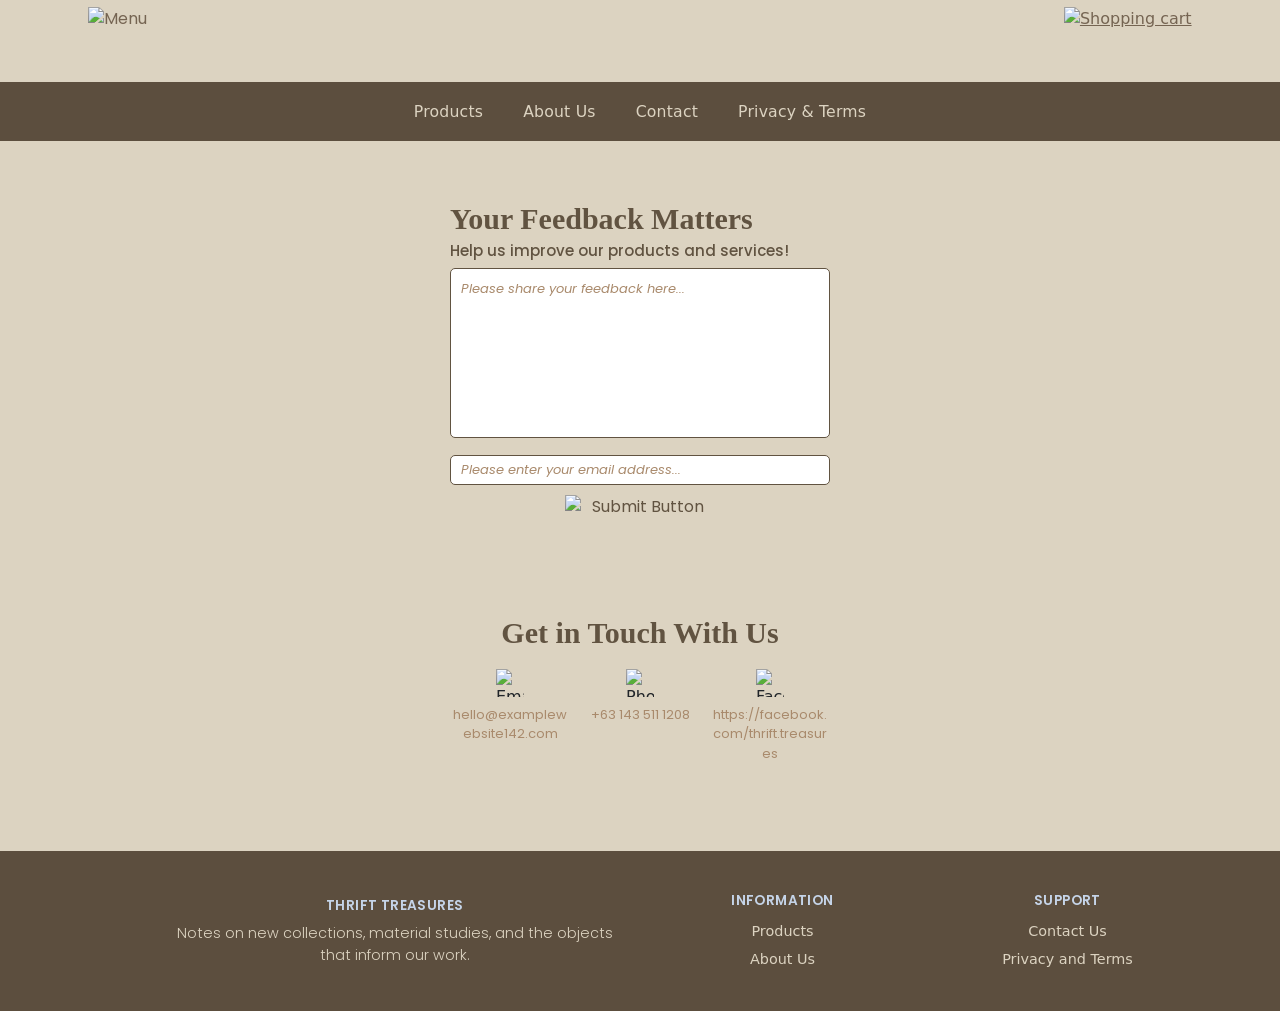
==== contact.html @ e12d72d2 "Update contact.html" ====
<!doctype html>
<html lang="en">
<head>
    <meta charset="utf-8">
    <meta name="viewport" content="width=device-width, initial-scale=1">
    <title>Contact Us | Thrift Treasures</title>

    <link href="https://cdn.jsdelivr.net/npm/bootstrap@5.3.3/dist/css/bootstrap.min.css" rel="stylesheet">
    <link href="https://fonts.googleapis.com/css2?family=Poppins:wght@300;400;500;600;700&display=swap" rel="stylesheet">
    <link rel="stylesheet" href="css/contact_stylesheet.css">
    <script src="contact_javascript.js" defer></script>
</head>

<body>
    <header>
        <div class="top-brand-bar">
            <div class="container d-flex justify-content-between align-items-center">
                <button class="header-icon-btn" type="button"
                    data-bs-toggle="collapse"
                    data-bs-target="#mainNav"
                    aria-controls="mainNav"
                    aria-expanded="true"
                    aria-label="Toggle navigation menu">
                    <img src="images/menu-icon.png" alt="Menu" class="cart-icon-img">
                </button>

                <a href="index.html" class="brand-lockup">
                    <img src="images/logo.png" alt="Thrift Treasures" class="brand-hanger-img">
                </a>

                <a href="products.html" class="header-icon-btn" aria-label="View products">
                    <img src="images/cart-icon.png" alt="Shopping cart" class="cart-icon-img">
                </a>
            </div>
        </div>

        <nav class="navbar navbar-expand-md main-navbar" aria-label="Primary Navigation">
            <div class="container justify-content-center">
                <div class="collapse navbar-collapse justify-content-center show" id="mainNav">
                    <ul class="navbar-nav gap-md-4 text-center">
                        <li class="nav-item"><a class="nav-link" href="products.html">Products</a></li>
                        <li class="nav-item"><a class="nav-link" href="index.html#about">About Us</a></li>
                        <li class="nav-item"><a class="nav-link" href="contact.html">Contact</a></li>
                        <li class="nav-item"><a class="nav-link" href="privacy.html">Privacy &amp; Terms</a></li>
                    </ul>
                </div>
            </div>
        </nav>
    </header>

    <main>
        <div class="Feedback-container">
            <h1>Your Feedback Matters</h1>
            <h2>Help us improve our products and services!</h2>
        </div>

        <form id="feedbackForm">
            <div class="form-group">
                <textarea
                    id="feedback"
                    name="feedback"
                    placeholder="Please share your feedback here..."
                    class="Feedback-input"
                    aria-label="Your feedback"
                    required></textarea>
            </div>

            <div class="form-group">
                <input
                    type="email"
                    id="email"
                    name="Email"
                    placeholder="Please enter your email address..."
                    class="Feedback-input"
                    aria-label="Your email address"
                    required>
            </div>

            <button type="submit" class="submit-button">
                <img src="images/button_submit.png" alt="Submit Button">
            </button>
        </form>

        <div class="contact-container">
            <h1>Get in Touch With Us</h1>
        </div>

        <div class="contact-information">
            <div class="contact-item">
                <img src="images/icon_email.png" alt="Email Address">
                <p>hello@examplewebsite142.com</p>
            </div>

            <div class="contact-item">
                <img src="images/icon_phone.png" alt="Phone Number">
                <p>+63 143 511 1208</p>
            </div>

            <div class="contact-item">
                <img src="images/icon_facebook.png" alt="Facebook">
                <p>https://facebook.com/thrift.treasures</p>
            </div>
        </div>
    </main>

    <footer class="site-footer">
        <div class="container">
            <div class="row g-4 justify-content-between align-items-center">
                <div class="col-12 col-md-6 d-flex align-items-center gap-3">
                    <img src="images/logo-footer.png" alt="Thrift Treasures footer logo" class="footer-logo-img">

                    <div>
                        <p class="footer-heading">THRIFT TREASURES</p>
                        <p class="footer-text mb-0">
                            Notes on new collections, material studies,
                            and the objects that inform our work.
                        </p>
                    </div>
                </div>

                <div class="col-6 col-md-3">
                    <p class="footer-heading">INFORMATION</p>
                    <ul class="list-unstyled mb-0">
                        <li class="mb-1"><a href="products.html">Products</a></li>
                        <li><a href="index.html#about">About Us</a></li>
                    </ul>
                </div>

                <div class="col-6 col-md-3">
                    <p class="footer-heading">SUPPORT</p>
                    <ul class="list-unstyled mb-0">
                        <li class="mb-1"><a href="contact.html">Contact Us</a></li>
                        <li><a href="privacy.html">Privacy and Terms</a></li>
                    </ul>
                </div>
            </div>
        </div>
    </footer>

    <script src="https://cdn.jsdelivr.net/npm/bootstrap@5.3.3/dist/js/bootstrap.bundle.min.js"></script>
</body>
</html>
---- css/contact_stylesheet.css ----
:root {
    --background: #DCD3C1;
    --heading: #615341;
    --text: #A98A6C;
    --input-background: #FFFFFF;

    --nav-brown: #5C4E3E;
    --icon-brown: #756452;
    --btn-hover: #463B2E;
    --pastel-blue: #C5D4E8;

    --heading-font: 'The Seasons', serif;
    --body-font: 'Poppins', sans-serif;
}

body {
    background-color: var(--background);
    margin: 0;
    text-align: center;
}

h1 {
    font-family: var(--heading-font);
    font-weight: bold;
    color: var(--heading);
}

h2,
p,
input,
textarea,
button {
    font-family: var(--body-font);
    color: var(--heading);
}

.top-brand-bar {
    background-color: var(--background);
    height: 82px;
    display: flex;
    align-items: center;
    overflow: hidden;
}

.header-icon-btn {
    color: var(--icon-brown);
    background: transparent;
    border: none;
    padding: 0.4rem;
    display: inline-flex;
    align-items: center;
    justify-content: center;
}

.header-icon-btn:hover,
.header-icon-btn:focus {
    color: var(--btn-hover);
    outline: 2px solid var(--heading);
    border-radius: 6px;
}

.brand-lockup {
    display: inline-flex;
    align-items: center;
    text-decoration: none;
}

.brand-hanger-img {
    height: 155px;
    width: auto;
    display: block;
}

.cart-icon-img {
    height: 68px;
    width: auto;
    display: block;
}

.main-navbar {
    background-color: var(--nav-brown);
    padding: 0.35rem 0;
}

.main-navbar .nav-link {
    color: var(--background) !important;
    font-weight: 400;
    font-size: 0.98rem;
    padding: 0.65rem 1.35rem;
    letter-spacing: 0.2px;
}

.main-navbar .nav-link:hover,
.main-navbar .nav-link:focus {
    color: #FFFFFF !important;
    text-decoration: underline;
    outline: 2px solid var(--background);
}
.main-navbar .navbar-nav {
    display: flex;
    flex-direction: row;
    justify-content: center;
    align-items: center;
    width: 100%;
}

.main-navbar .nav-link {
    padding: 12px 25px;
}

.Feedback-container {
    max-width: 380px;
    margin: 60px auto 0;
    text-align: left;
}

.Feedback-container h1 {
    font-size: 30px;
    margin-bottom: 0;
}

.Feedback-container h2 {
    font-size: 15px;
    margin-top: 5px;
    margin-bottom: 8px;
}

form {
    max-width: 380px;
    margin: 0 auto;
    text-align: center;
}

.form-group {
    margin-bottom: 10px;
}

.Feedback-input {
    width: 100%;
    box-sizing: border-box;
    background-color: var(--input-background);
    border: 1px solid var(--heading);
    border-radius: 5px;
    padding: 10px;
    font-style: normal;
    font-size: 13px;
}

.Feedback-input::placeholder {
    font-style: italic;
    color: var(--text);
}

textarea.Feedback-input {
    height: 170px;
    resize: none;
}

input.Feedback-input {
    height: 30px;
}

.submit-button {
    background: none;
    border: none;
    padding: 0;
    cursor: pointer;
}

.submit-button img {
    width: 150px;
    height: 150px;
    display: block;
}

.contact-container {
    margin-top: -30px;
    text-align: center;
}

.contact-container h1 {
    font-size: 30px;
    font-weight: bold;
    margin-bottom: 18px;
}

.contact-information {
    display: flex;
    justify-content: center;
    align-items: flex-start;
    max-width: 390px;
    width: 100%;
    margin: 0 auto;
    text-align: center;
}

.contact-item {
    flex: 1;
    display: flex;
    flex-direction: column;
    align-items: center;
    padding: 0 5px;
}

.contact-item img {
    display: block;
    width: 28px;
    height: 28px;
    object-fit: contain;
    margin: 0 auto;
}

.contact-item p {
    font-size: 13px;
    color: var(--text);
    margin-top: 8px;
    overflow-wrap: anywhere;
    text-align: center;
}

.site-footer {
    background-color: var(--nav-brown);
    color: var(--background);
    margin-top: 4.5rem;
    padding: 2.5rem 0;
    overflow: hidden;
}

.footer-logo-img {
    height: 310px;
    width: auto;
    margin: -115px -55px -115px -65px;
}

.footer-heading {
    color: var(--pastel-blue);
    font-weight: 600;
    font-size: 0.85rem;
    letter-spacing: 0.4px;
    margin-bottom: 0.45rem;
}

.footer-text,
.site-footer a {
    color: var(--background);
    font-weight: 300;
    font-size: 0.9rem;
    text-decoration: none;
}

.site-footer a:hover,
.site-footer a:focus {
    color: #FFFFFF;
    text-decoration: underline;
}

input:focus,
textarea:focus,
button:focus-visible,
a:focus-visible {
    outline: 2px solid var(--heading);
    outline-offset: 2px;
}
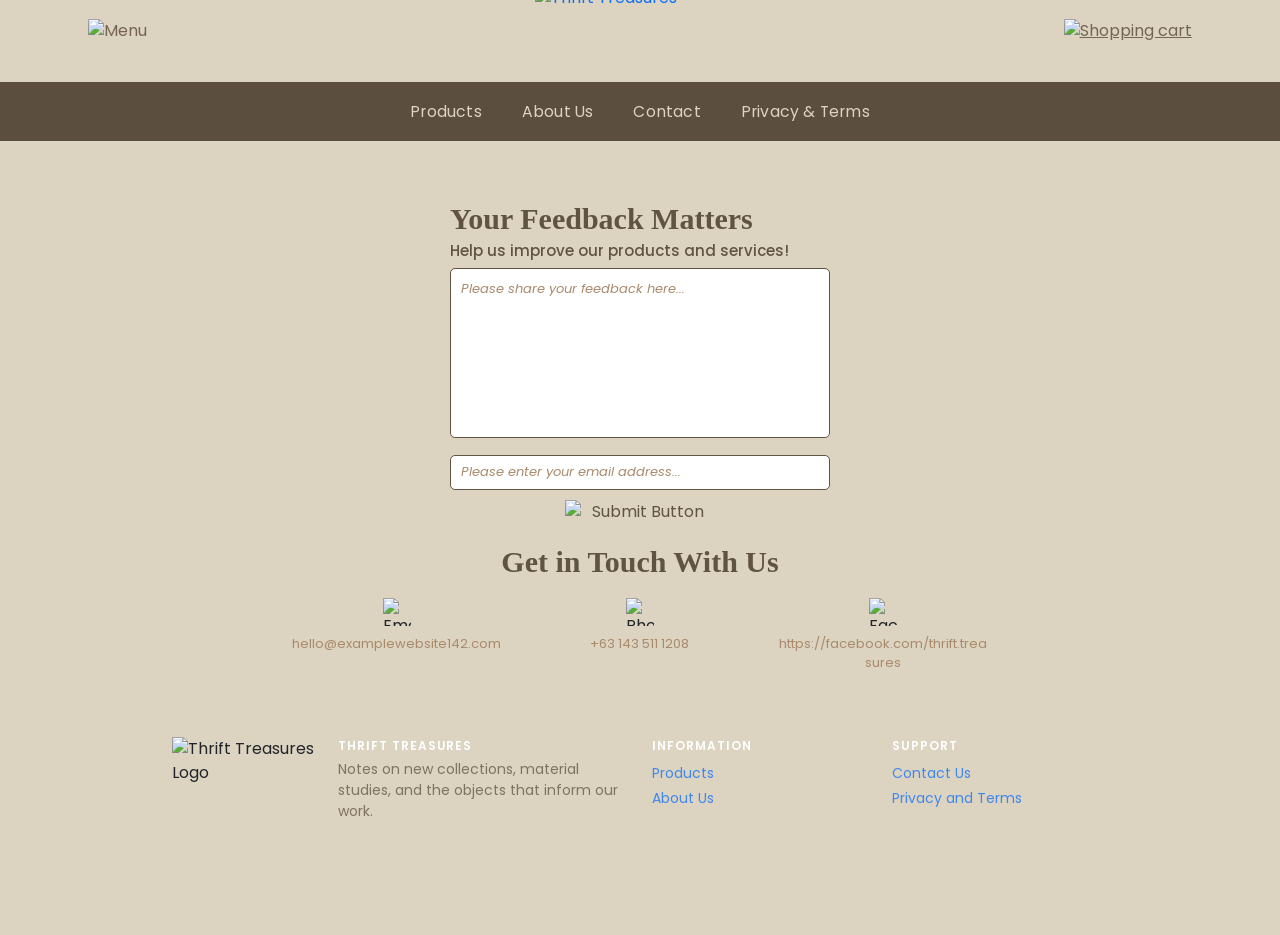
==== commit 9ce06ad2: "Update contact.html" ====
--- a/contact.html
+++ b/contact.html
@@ -7,7 +7,7 @@
     <title>Contact Us | Thrift Treasures</title>
 
     <link href="https://cdn.jsdelivr.net/npm/bootstrap@5.3.3/dist/css/bootstrap.min.css" rel="stylesheet">
-    <link href="https://fonts.googleapis.com/css2?family=Poppins:wght@300;400;500;600;700&display=swap" rel="stylesheet">
+    <link href="https://fonts.googleapis.com/css2?family=Cormorant+Garamond:wght@400;600;700&family=Poppins:wght@300;400;500;600;700&display=swap" rel="stylesheet">
     <link rel="stylesheet" href="css/contact_stylesheet.css">
     <script src="contact_javascript.js" defer></script>
 </head>
@@ -16,12 +16,7 @@
     <header>
         <div class="top-brand-bar">
             <div class="container d-flex justify-content-between align-items-center">
-                <button class="header-icon-btn" type="button"
-                    data-bs-toggle="collapse"
-                    data-bs-target="#mainNav"
-                    aria-controls="mainNav"
-                    aria-expanded="true"
-                    aria-label="Toggle navigation menu">
+                <button class="header-icon-btn" type="button" data-bs-toggle="collapse" data-bs-target="#mainNav" aria-controls="mainNav" aria-expanded="true" aria-label="Toggle navigation menu">
                     <img src="images/menu-icon.png" alt="Menu" class="cart-icon-img">
                 </button>
 
@@ -57,24 +52,11 @@
 
         <form id="feedbackForm">
             <div class="form-group">
-                <textarea
-                    id="feedback"
-                    name="feedback"
-                    placeholder="Please share your feedback here..."
-                    class="Feedback-input"
-                    aria-label="Your feedback"
-                    required></textarea>
+                <textarea id="feedback" name="feedback" placeholder="Please share your feedback here..." class="Feedback-input" aria-label="Your feedback" required></textarea>
             </div>
 
             <div class="form-group">
-                <input
-                    type="email"
-                    id="email"
-                    name="Email"
-                    placeholder="Please enter your email address..."
-                    class="Feedback-input"
-                    aria-label="Your email address"
-                    required>
+                <input type="email" id="email" name="Email" placeholder="Please enter your email address..." class="Feedback-input" aria-label="Your email address" required>
             </div>
 
             <button type="submit" class="submit-button">
@@ -104,34 +86,47 @@
         </div>
     </main>
 
-    <footer class="site-footer">
-        <div class="container">
-            <div class="row g-4 justify-content-between align-items-center">
-                <div class="col-12 col-md-6 d-flex align-items-center gap-3">
-                    <img src="images/logo-footer.png" alt="Thrift Treasures footer logo" class="footer-logo-img">
+    <footer class="bg-darkbrown text-lightbrown py-5" id="footer">
+        <div class="container" style="max-width: 960px">
+            <div class="row g-4">
+                <div class="col-12 col-md-6 d-flex gap-3 align-items-start">
+                    <img src="images/logo-footer.png" alt="Thrift Treasures Logo" class="flex-shrink-0" style="width: 150px; height: 150px">
 
-                    <div>
-                        <p class="footer-heading">THRIFT TREASURES</p>
-                        <p class="footer-text mb-0">
-                            Notes on new collections, material studies,
-                            and the objects that inform our work.
+                    <div style="max-width: 300px">
+                        <p class="text-uppercase fw-semibold small mb-1 text-white" style="letter-spacing: 0.08em; font-size: 0.75rem">
+                            Thrift Treasures
+                        </p>
+                        <p class="small mb-0 opacity-75">
+                            Notes on new collections, material studies, and the objects that inform our work.
                         </p>
                     </div>
                 </div>
 
                 <div class="col-6 col-md-3">
-                    <p class="footer-heading">INFORMATION</p>
-                    <ul class="list-unstyled mb-0">
-                        <li class="mb-1"><a href="products.html">Products</a></li>
-                        <li><a href="index.html#about">About Us</a></li>
+                    <p class="text-uppercase fw-semibold small mb-2 text-white" style="letter-spacing: 0.08em; font-size: 0.75rem">
+                        Information
+                    </p>
+                    <ul class="list-unstyled small mb-0">
+                        <li class="mb-1">
+                            <a href="products.html" class="text-decoration-none text-lightbrown opacity-75">Products</a>
+                        </li>
+                        <li>
+                            <a href="index.html#about" class="text-decoration-none text-lightbrown opacity-75">About Us</a>
+                        </li>
                     </ul>
                 </div>
 
                 <div class="col-6 col-md-3">
-                    <p class="footer-heading">SUPPORT</p>
-                    <ul class="list-unstyled mb-0">
-                        <li class="mb-1"><a href="contact.html">Contact Us</a></li>
-                        <li><a href="privacy.html">Privacy and Terms</a></li>
+                    <p class="text-uppercase fw-semibold small mb-2 text-white" style="letter-spacing: 0.08em; font-size: 0.75rem">
+                        Support
+                    </p>
+                    <ul class="list-unstyled small mb-0">
+                        <li class="mb-1">
+                            <a href="contact.html" class="text-decoration-none text-lightbrown opacity-75">Contact Us</a>
+                        </li>
+                        <li>
+                            <a href="privacy.html" class="text-decoration-none text-lightbrown opacity-75">Privacy and Terms</a>
+                        </li>
                     </ul>
                 </div>
             </div>
--- a/css/contact_stylesheet.css
+++ b/css/contact_stylesheet.css
@@ -1,3 +1,4 @@
+
 :root {
     --background: #DCD3C1;
     --heading: #615341;
@@ -16,7 +17,7 @@
 body {
     background-color: var(--background);
     margin: 0;
-    text-align: center;
+    font-family: var(--body-font);
 }
 
 h1 {
@@ -66,13 +67,13 @@
 }
 
 .brand-hanger-img {
-    height: 155px;
+    height: 110px;
     width: auto;
     display: block;
 }
 
 .cart-icon-img {
-    height: 68px;
+    height: 45px;
     width: auto;
     display: block;
 }
@@ -96,6 +97,7 @@
     text-decoration: underline;
     outline: 2px solid var(--background);
 }
+
 .main-navbar .navbar-nav {
     display: flex;
     flex-direction: row;
@@ -157,7 +159,7 @@
 }
 
 input.Feedback-input {
-    height: 30px;
+    height: 35px;
 }
 
 .submit-button {
@@ -169,12 +171,12 @@
 
 .submit-button img {
     width: 150px;
-    height: 150px;
+    height: auto;
     display: block;
 }
 
 .contact-container {
-    margin-top: -30px;
+    margin-top: 20px;
     text-align: center;
 }
 
@@ -188,14 +190,17 @@
     display: flex;
     justify-content: center;
     align-items: flex-start;
-    max-width: 390px;
+    max-width: 750px;
     width: 100%;
     margin: 0 auto;
+    padding: 0 20px;
+    gap: 20px;
     text-align: center;
 }
 
 .contact-item {
     flex: 1;
+    min-width: 0;
     display: flex;
     flex-direction: column;
     align-items: center;
@@ -222,14 +227,16 @@
     background-color: var(--nav-brown);
     color: var(--background);
     margin-top: 4.5rem;
-    padding: 2.5rem 0;
+    padding: 3rem 0;
     overflow: hidden;
+    text-align: left;
 }
 
 .footer-logo-img {
-    height: 310px;
-    width: auto;
-    margin: -115px -55px -115px -65px;
+    width: 100px;
+    height: auto;
+    margin: 0;
+    flex-shrink: 0;
 }
 
 .footer-heading {
@@ -254,6 +261,19 @@
     text-decoration: underline;
 }
 
+.site-footer .row {
+    align-items: center;
+}
+
+.site-footer .col-md-6,
+.site-footer .col-md-3 {
+    text-align: left;
+}
+
+.site-footer .footer-text {
+    line-height: 1.6;
+}
+
 input:focus,
 textarea:focus,
 button:focus-visible,
@@ -261,3 +281,33 @@
     outline: 2px solid var(--heading);
     outline-offset: 2px;
 }
+
+@media (max-width: 767px) {
+    .main-navbar .navbar-nav {
+        flex-direction: column;
+    }
+
+    .Feedback-container,
+    form {
+        width: 90%;
+        max-width: 380px;
+    }
+
+    .contact-information {
+        flex-direction: column;
+        align-items: center;
+        gap: 15px;
+    }
+
+    .contact-item {
+        width: 100%;
+    }
+
+    .site-footer {
+        padding: 2.5rem 0;
+    }
+
+    .footer-logo-img {
+        width: 80px;
+    }
+}
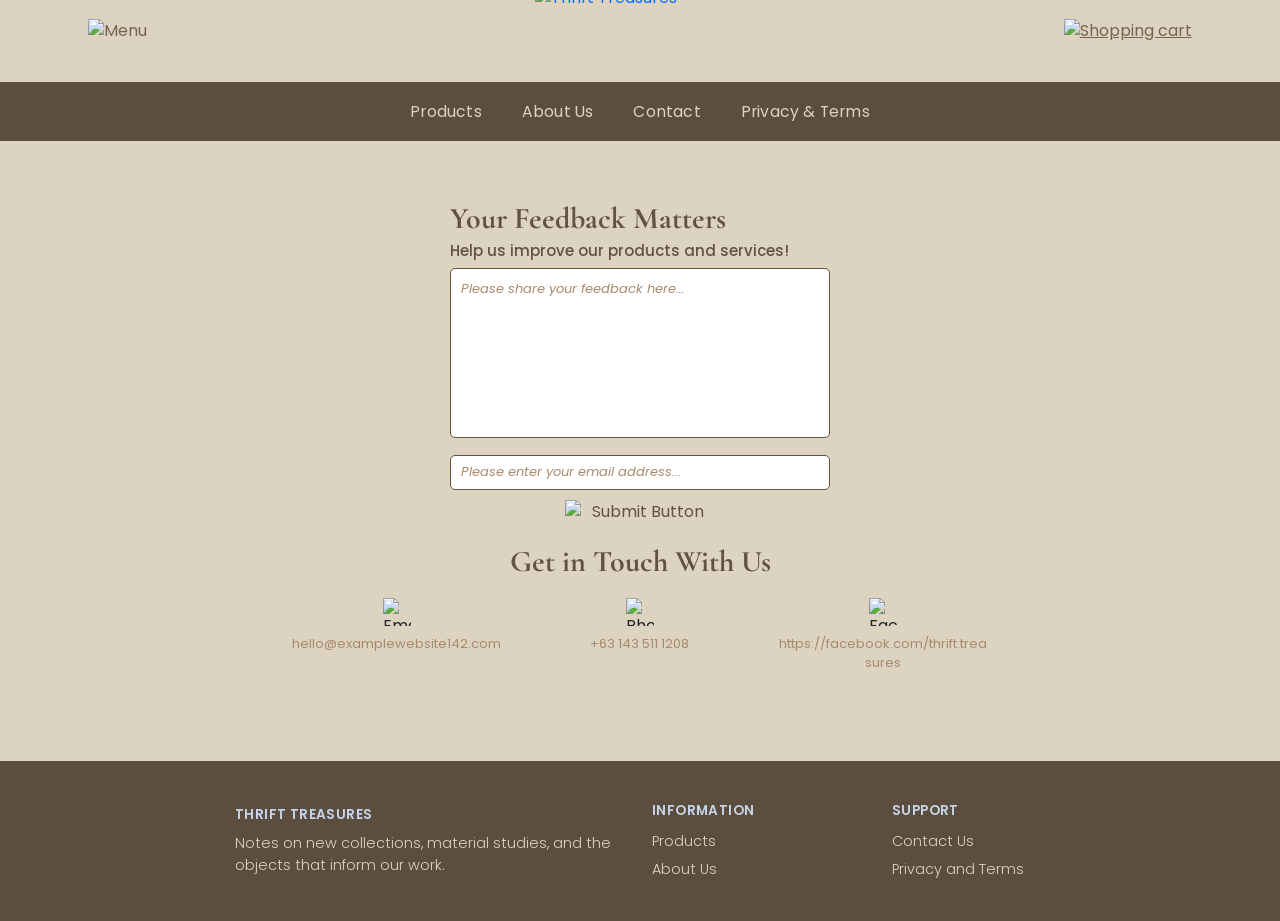
==== commit 40239a44: "Refactor contact.html structure and content" ====
--- a/contact.html
+++ b/contact.html
@@ -86,49 +86,33 @@
         </div>
     </main>
 
-    <footer class="bg-darkbrown text-lightbrown py-5" id="footer">
-        <div class="container" style="max-width: 960px">
-            <div class="row g-4">
-                <div class="col-12 col-md-6 d-flex gap-3 align-items-start">
-                    <img src="images/logo-footer.png" alt="Thrift Treasures Logo" class="flex-shrink-0" style="width: 150px; height: 150px">
+    <footer id="footer" class="site-footer">
+    <div class="container" style="max-width: 960px">
+        <div class="row g-4 align-items-center">
+            <div class="col-12 col-md-6 d-flex align-items-center">
+                    <img src="images/logo-footer.png" alt="Thrift Treasures Logo" class="footer-logo-img">
 
-                    <div style="max-width: 300px">
-                        <p class="text-uppercase fw-semibold small mb-1 text-white" style="letter-spacing: 0.08em; font-size: 0.75rem">
-                            Thrift Treasures
-                        </p>
-                        <p class="small mb-0 opacity-75">
-                            Notes on new collections, material studies, and the objects that inform our work.
-                        </p>
-                    </div>
+                    <div>
+    <p class="footer-heading text-uppercase">Thrift Treasures</p>
+    <p class="footer-text mb-0">Notes on new collections, material studies, and the objects that inform our work.</p>
+</div>
                 </div>
 
                 <div class="col-6 col-md-3">
-                    <p class="text-uppercase fw-semibold small mb-2 text-white" style="letter-spacing: 0.08em; font-size: 0.75rem">
-                        Information
-                    </p>
-                    <ul class="list-unstyled small mb-0">
-                        <li class="mb-1">
-                            <a href="products.html" class="text-decoration-none text-lightbrown opacity-75">Products</a>
-                        </li>
-                        <li>
-                            <a href="index.html#about" class="text-decoration-none text-lightbrown opacity-75">About Us</a>
-                        </li>
-                    </ul>
-                </div>
+    <p class="footer-heading text-uppercase">Information</p>
+    <ul class="list-unstyled mb-0">
+        <li class="mb-1"><a href="index.html#products">Products</a></li>
+        <li><a href="index.html#about">About Us</a></li>
+    </ul>
+</div>
 
                 <div class="col-6 col-md-3">
-                    <p class="text-uppercase fw-semibold small mb-2 text-white" style="letter-spacing: 0.08em; font-size: 0.75rem">
-                        Support
-                    </p>
-                    <ul class="list-unstyled small mb-0">
-                        <li class="mb-1">
-                            <a href="contact.html" class="text-decoration-none text-lightbrown opacity-75">Contact Us</a>
-                        </li>
-                        <li>
-                            <a href="privacy.html" class="text-decoration-none text-lightbrown opacity-75">Privacy and Terms</a>
-                        </li>
-                    </ul>
-                </div>
+    <p class="footer-heading text-uppercase">Support</p>
+    <ul class="list-unstyled mb-0">
+        <li class="mb-1"><a href="contact.html">Contact Us</a></li>
+        <li><a href="privacy.html">Privacy and Terms</a></li>
+    </ul>
+</div>
             </div>
         </div>
     </footer>
--- a/css/contact_stylesheet.css
+++ b/css/contact_stylesheet.css
@@ -10,7 +10,7 @@
     --btn-hover: #463B2E;
     --pastel-blue: #C5D4E8;
 
-    --heading-font: 'The Seasons', serif;
+    --heading-font: 'Cormorant Garamond', serif;
     --body-font: 'Poppins', sans-serif;
 }
 
@@ -87,7 +87,7 @@
     color: var(--background) !important;
     font-weight: 400;
     font-size: 0.98rem;
-    padding: 0.65rem 1.35rem;
+    padding: 12px 25px;
     letter-spacing: 0.2px;
 }
 
@@ -104,10 +104,6 @@
     justify-content: center;
     align-items: center;
     width: 100%;
-}
-
-.main-navbar .nav-link {
-    padding: 12px 25px;
 }
 
 .Feedback-container {
@@ -223,23 +219,32 @@
     text-align: center;
 }
 
-.site-footer {
+.bg-darkbrown {
+    background-color: #615341 !important;
+}
+
+.text-lightbrown {
+    color: #D9D0BA !important;
+}
+
+
+#footer.site-footer {
     background-color: var(--nav-brown);
     color: var(--background);
     margin-top: 4.5rem;
-    padding: 3rem 0;
+    padding: 2.5rem 0;
+    text-align: left;
     overflow: hidden;
-    text-align: left;
-}
-
-.footer-logo-img {
-    width: 100px;
-    height: auto;
-    margin: 0;
+}
+
+#footer .footer-logo-img {
+    height: 310px;
+    width: auto;
+    margin: -115px -55px -115px -65px;
     flex-shrink: 0;
 }
 
-.footer-heading {
+#footer .footer-heading {
     color: var(--pastel-blue);
     font-weight: 600;
     font-size: 0.85rem;
@@ -247,31 +252,22 @@
     margin-bottom: 0.45rem;
 }
 
-.footer-text,
-.site-footer a {
+#footer .footer-text,
+#footer a {
     color: var(--background);
     font-weight: 300;
     font-size: 0.9rem;
     text-decoration: none;
 }
 
-.site-footer a:hover,
-.site-footer a:focus {
+#footer a:hover,
+#footer a:focus {
     color: #FFFFFF;
     text-decoration: underline;
 }
 
-.site-footer .row {
-    align-items: center;
-}
-
-.site-footer .col-md-6,
-.site-footer .col-md-3 {
-    text-align: left;
-}
-
-.site-footer .footer-text {
-    line-height: 1.6;
+#footer .row {
+    align-items: center;
 }
 
 input:focus,
@@ -302,12 +298,5 @@
     .contact-item {
         width: 100%;
     }
-
-    .site-footer {
-        padding: 2.5rem 0;
-    }
-
-    .footer-logo-img {
-        width: 80px;
-    }
-}
+}
+
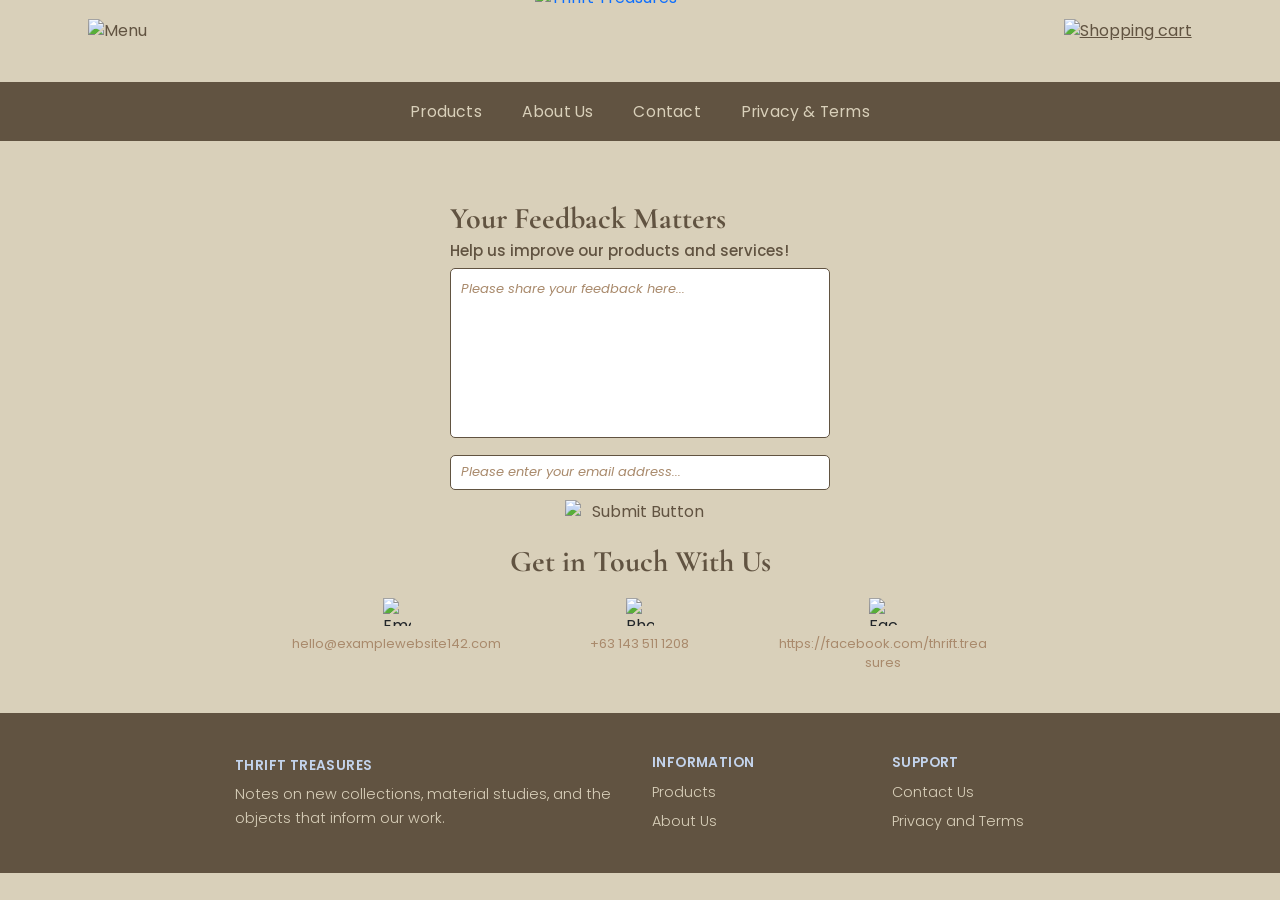
==== commit 886e4bc2: "Fix HTML formatting in contact.html" ====
--- a/contact.html
+++ b/contact.html
@@ -24,7 +24,7 @@
                     <img src="images/logo.png" alt="Thrift Treasures" class="brand-hanger-img">
                 </a>
 
-                <a href="products.html" class="header-icon-btn" aria-label="View products">
+                <a href="index.html#products" class="header-icon-btn" aria-label="View products">
                     <img src="images/cart-icon.png" alt="Shopping cart" class="cart-icon-img">
                 </a>
             </div>
@@ -34,7 +34,7 @@
             <div class="container justify-content-center">
                 <div class="collapse navbar-collapse justify-content-center show" id="mainNav">
                     <ul class="navbar-nav gap-md-4 text-center">
-                        <li class="nav-item"><a class="nav-link" href="products.html">Products</a></li>
+                        <li class="nav-item"><a class="nav-link" href="index.html#products">Products</a></li>
                         <li class="nav-item"><a class="nav-link" href="index.html#about">About Us</a></li>
                         <li class="nav-item"><a class="nav-link" href="contact.html">Contact</a></li>
                         <li class="nav-item"><a class="nav-link" href="privacy.html">Privacy &amp; Terms</a></li>
--- a/css/contact_stylesheet.css
+++ b/css/contact_stylesheet.css
@@ -1,16 +1,17 @@
 
 :root {
-    --background: #DCD3C1;
+    --background: #D9D0BA;
     --heading: #615341;
     --text: #A98A6C;
     --input-background: #FFFFFF;
 
-    --nav-brown: #5C4E3E;
-    --icon-brown: #756452;
+    --nav-brown: #615341;
+    --icon-brown: #615341;
     --btn-hover: #463B2E;
-    --pastel-blue: #C5D4E8;
-
-    --heading-font: 'Cormorant Garamond', serif;
+    --blue: #7F94A8;
+    --pastel-blue: #C3D3EB;
+
+    --heading-font: 'The Seasons', 'Cormorant Garamond', serif;
     --body-font: 'Poppins', sans-serif;
 }
 
@@ -20,9 +21,11 @@
     font-family: var(--body-font);
 }
 
-h1 {
-    font-family: var(--heading-font);
-    font-weight: bold;
+h1,
+.Feedback-container h1,
+.contact-container h1 {
+    font-family: var(--heading-font) !important;
+    font-weight: 700;
     color: var(--heading);
 }
 
@@ -229,45 +232,47 @@
 
 
 #footer.site-footer {
+    margin-top: 1.5rem;
+    padding: 2.5rem 0;
     background-color: var(--nav-brown);
     color: var(--background);
-    margin-top: 4.5rem;
-    padding: 2.5rem 0;
     text-align: left;
     overflow: hidden;
 }
 
-#footer .footer-logo-img {
+#footer.site-footer .row {
+    align-items: center;
+}
+
+#footer.site-footer .footer-logo-img {
+    display: block;
     height: 310px;
     width: auto;
     margin: -115px -55px -115px -65px;
     flex-shrink: 0;
 }
 
-#footer .footer-heading {
-    color: var(--pastel-blue);
+#footer.site-footer .footer-heading {
+    color: var(--pastel-blue) !important;
+    font-size: 0.85rem;
     font-weight: 600;
-    font-size: 0.85rem;
     letter-spacing: 0.4px;
     margin-bottom: 0.45rem;
 }
 
-#footer .footer-text,
-#footer a {
-    color: var(--background);
+#footer.site-footer .footer-text,
+#footer.site-footer a {
+    color: var(--background) !important;
+    font-size: 0.9rem;
     font-weight: 300;
-    font-size: 0.9rem;
+    line-height: 1.6;
     text-decoration: none;
 }
 
-#footer a:hover,
-#footer a:focus {
-    color: #FFFFFF;
+#footer.site-footer a:hover,
+#footer.site-footer a:focus {
+    color: #FFFFFF !important;
     text-decoration: underline;
-}
-
-#footer .row {
-    align-items: center;
 }
 
 input:focus,
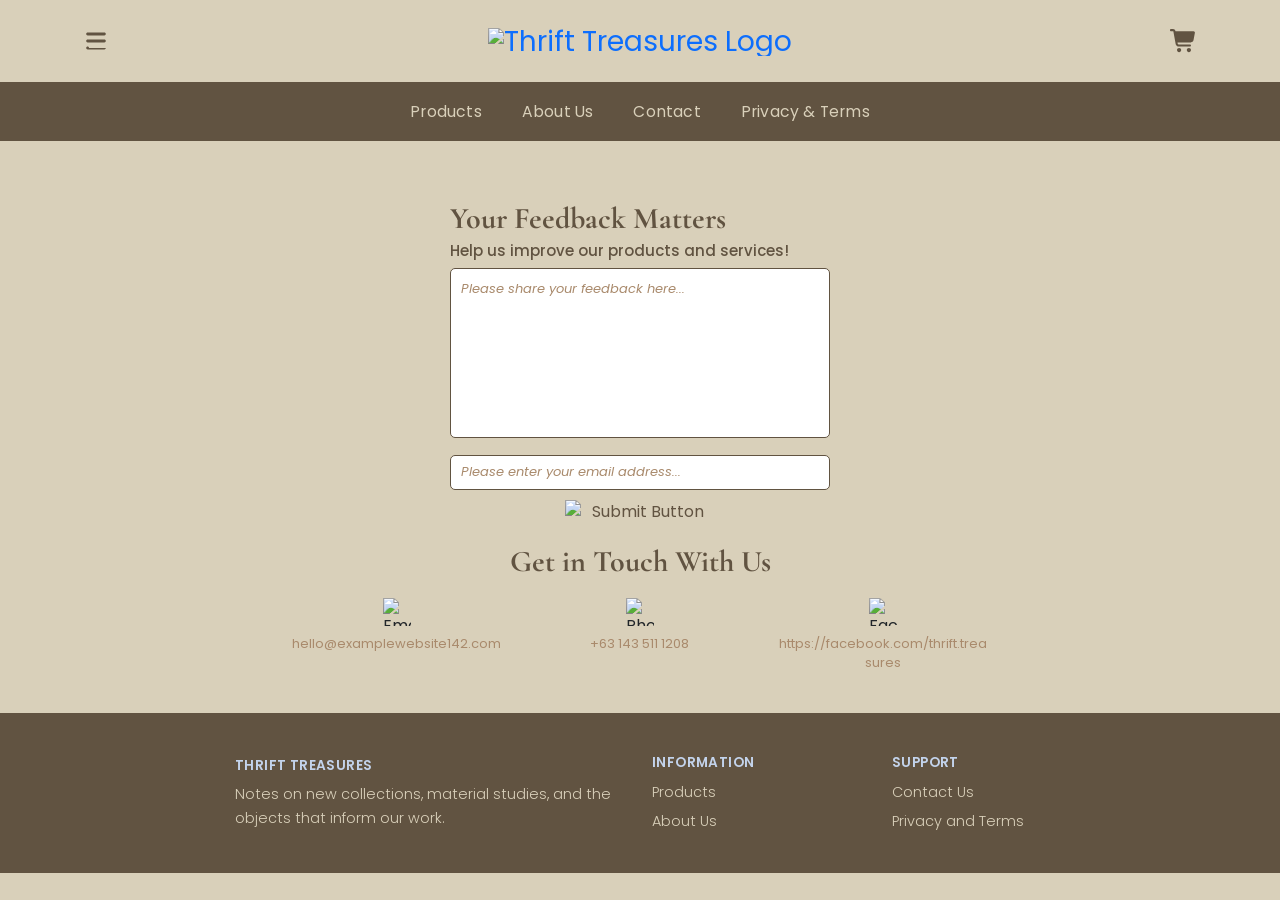
==== commit c6123fdc: "Update contact.html" ====
--- a/contact.html
+++ b/contact.html
@@ -16,17 +16,21 @@
     <header>
         <div class="top-brand-bar">
             <div class="container d-flex justify-content-between align-items-center">
-                <button class="header-icon-btn" type="button" data-bs-toggle="collapse" data-bs-target="#mainNav" aria-controls="mainNav" aria-expanded="true" aria-label="Toggle navigation menu">
-                    <img src="images/menu-icon.png" alt="Menu" class="cart-icon-img">
-                </button>
+                <button class="btn p-0 border-0" type="button" data-bs-toggle="collapse" data-bs-target="#mainNav" aria-controls="mainNav" aria-expanded="true" aria-label="Toggle navigation menu">
+    <svg xmlns="http://www.w3.org/2000/svg" viewBox="0 0 640 640" width="28" height="28" aria-hidden="true">
+        <path fill="#615341" d="M96 160C96 142.3 110.3 128 128 128L512 128C529.7 128 544 142.3 544 160C544 177.7 529.7 192 512 192L128 192C110.3 192 96 177.7 96 160zM96 320C96 302.3 110.3 288 128 288L512 288C529.7 288 544 302.3 544 320C544 337.7 529.7 352 512 352L128 352C110.3 352 96 337.7 96 320zM544 480C544 497.7 529.7 512 512 512L128 512C110.3 512 96 497.7 96 480C96 462.3 110.3 448 128 448C145.7 448 160 462.3 160 480z"/>
+    </svg>
+</button>
 
-                <a href="index.html" class="brand-lockup">
-                    <img src="images/logo.png" alt="Thrift Treasures" class="brand-hanger-img">
-                </a>
+<a href="index.html" class="text-decoration-none text-darkbrown font-serif fs-3 lh-1 text-center">
+    <img src="images/logo.png" alt="Thrift Treasures Logo" style="width: 100px; height: auto">
+</a>
 
-                <a href="index.html#products" class="header-icon-btn" aria-label="View products">
-                    <img src="images/cart-icon.png" alt="Shopping cart" class="cart-icon-img">
-                </a>
+<a href="index.html#products" aria-label="View products">
+    <svg xmlns="http://www.w3.org/2000/svg" viewBox="0 0 640 640" width="28" height="28" aria-hidden="true">
+        <path fill="#615341" d="M24 48C10.7 48 0 58.7 0 72C0 85.3 10.7 96 24 96L69.3 96C73.2 96 76.5 98.8 77.2 102.6L129.3 388.9C135.5 423.1 165.3 448 200.1 448L456 448C469.3 448 480 437.3 480 424C480 410.7 469.3 400 456 400L200.1 400C188.5 400 178.6 391.7 176.5 380.3L171.4 352L475 352C505.8 352 532.2 330.1 537.9 299.8L568.9 133.9C572.6 114.2 557.5 96 537.4 96L124.7 96L124.3 94C119.5 67.4 96.3 48 69.2 48L24 48zM208 576C234.5 576 256 554.5 256 528C256 501.5 234.5 480 208 480C181.5 480 160 501.5 160 528C160 554.5 181.5 576 208 576zM432 576C458.5 576 480 554.5 480 528C480 501.5 458.5 480 432 480C405.5 480 384 501.5 384 528C384 554.5 405.5 576 432 576z"/>
+    </svg>
+</a>
             </div>
         </div>
 
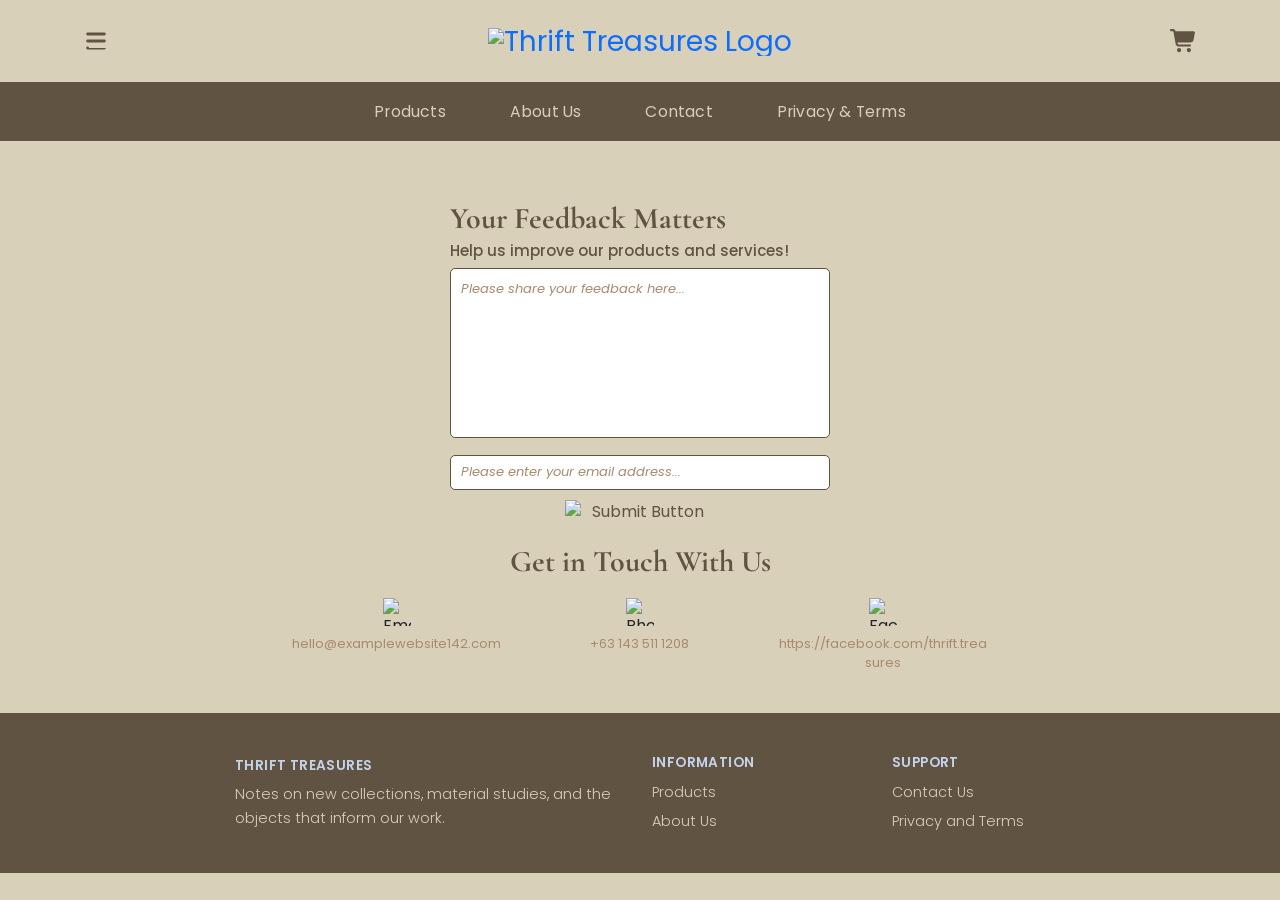
==== commit bc17f4e2: "Update contact.html" ====
--- a/contact.html
+++ b/contact.html
@@ -37,7 +37,7 @@
         <nav class="navbar navbar-expand-md main-navbar" aria-label="Primary Navigation">
             <div class="container justify-content-center">
                 <div class="collapse navbar-collapse justify-content-center show" id="mainNav">
-                    <ul class="navbar-nav gap-md-4 text-center">
+                    <ul class="navbar-nav gap-md-5 text-center">
                         <li class="nav-item"><a class="nav-link" href="index.html#products">Products</a></li>
                         <li class="nav-item"><a class="nav-link" href="index.html#about">About Us</a></li>
                         <li class="nav-item"><a class="nav-link" href="contact.html">Contact</a></li>
--- a/css/contact_stylesheet.css
+++ b/css/contact_stylesheet.css
@@ -41,6 +41,7 @@
 .top-brand-bar {
     background-color: var(--background);
     height: 82px;
+    padding: 0 1.5rem;
     display: flex;
     align-items: center;
     overflow: hidden;
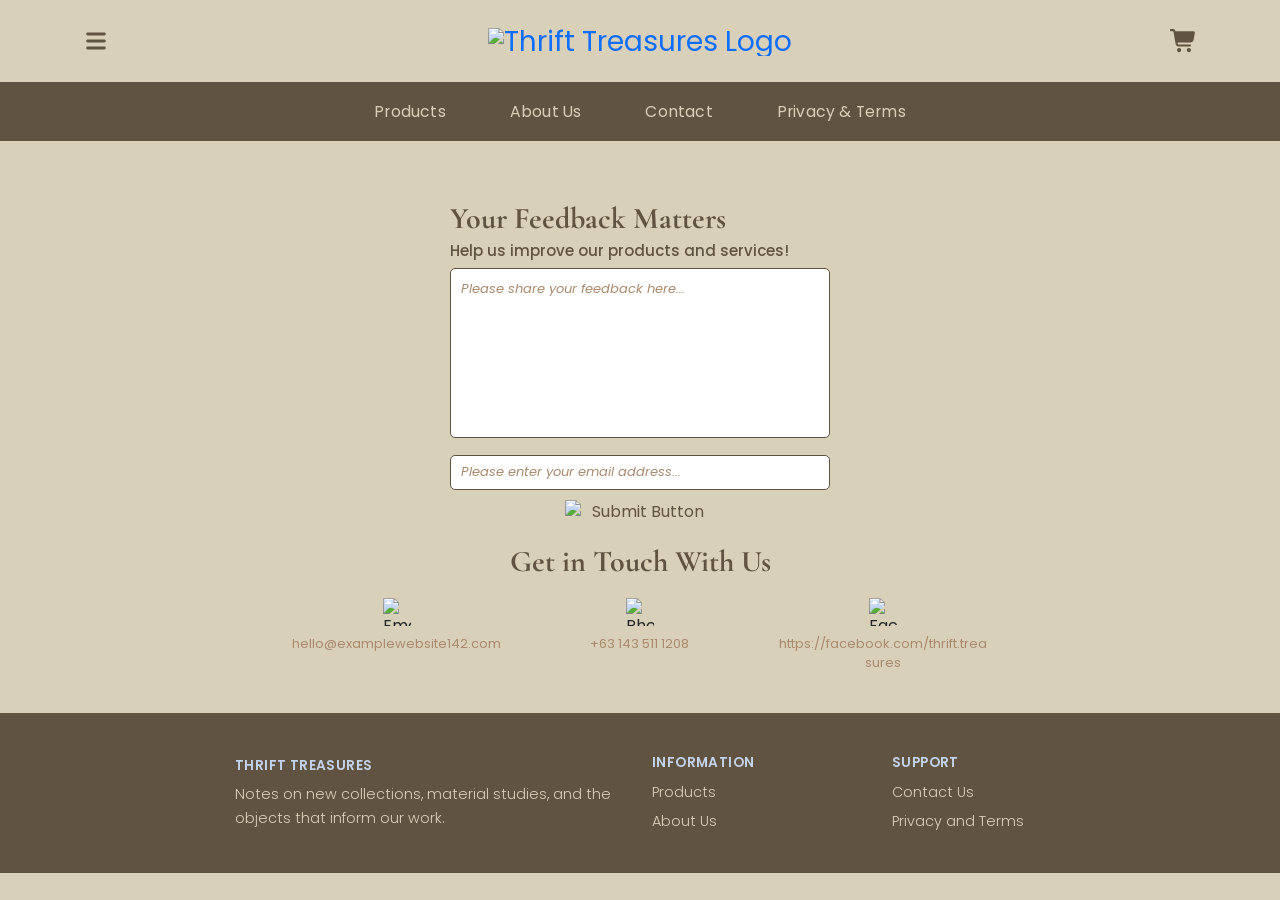
==== commit 7e3b7df3: "Update contact.html" ====
--- a/contact.html
+++ b/contact.html
@@ -17,9 +17,9 @@
         <div class="top-brand-bar">
             <div class="container d-flex justify-content-between align-items-center">
                 <button class="btn p-0 border-0" type="button" data-bs-toggle="collapse" data-bs-target="#mainNav" aria-controls="mainNav" aria-expanded="true" aria-label="Toggle navigation menu">
-    <svg xmlns="http://www.w3.org/2000/svg" viewBox="0 0 640 640" width="28" height="28" aria-hidden="true">
-        <path fill="#615341" d="M96 160C96 142.3 110.3 128 128 128L512 128C529.7 128 544 142.3 544 160C544 177.7 529.7 192 512 192L128 192C110.3 192 96 177.7 96 160zM96 320C96 302.3 110.3 288 128 288L512 288C529.7 288 544 302.3 544 320C544 337.7 529.7 352 512 352L128 352C110.3 352 96 337.7 96 320zM544 480C544 497.7 529.7 512 512 512L128 512C110.3 512 96 497.7 96 480C96 462.3 110.3 448 128 448C145.7 448 160 462.3 160 480z"/>
-    </svg>
+    <svg xmlns="http://www.w3.org/2000/svg" viewBox="0 0 640 640" width="28" height="28">
+    <path fill="#615341" d="M96 160C96 142.3 110.3 128 128 128L512 128C529.7 128 544 142.3 544 160C544 177.7 529.7 192 512 192L128 192C110.3 192 96 177.7 96 160zM96 320C96 302.3 110.3 288 128 288L512 288C529.7 288 544 302.3 544 320C544 337.7 529.7 352 512 352L128 352C110.3 352 96 337.7 96 320zM544 480C544 497.7 529.7 512 512 512L128 512C110.3 512 96 497.7 96 480C96 462.3 110.3 448 128 448L512 448C529.7 448 544 462.3 544 480z"/>
+</svg>
 </button>
 
 <a href="index.html" class="text-decoration-none text-darkbrown font-serif fs-3 lh-1 text-center">
--- a/css/contact_stylesheet.css
+++ b/css/contact_stylesheet.css
@@ -91,7 +91,7 @@
     color: var(--background) !important;
     font-weight: 400;
     font-size: 0.98rem;
-    padding: 12px 25px;
+    padding: 12px 12px;
     letter-spacing: 0.2px;
 }
 
@@ -108,6 +108,12 @@
     justify-content: center;
     align-items: center;
     width: 100%;
+}
+
+@media (min-width: 768px) {
+    .main-navbar .navbar-nav {
+        column-gap: 3rem !important;
+    }
 }
 
 .Feedback-container {
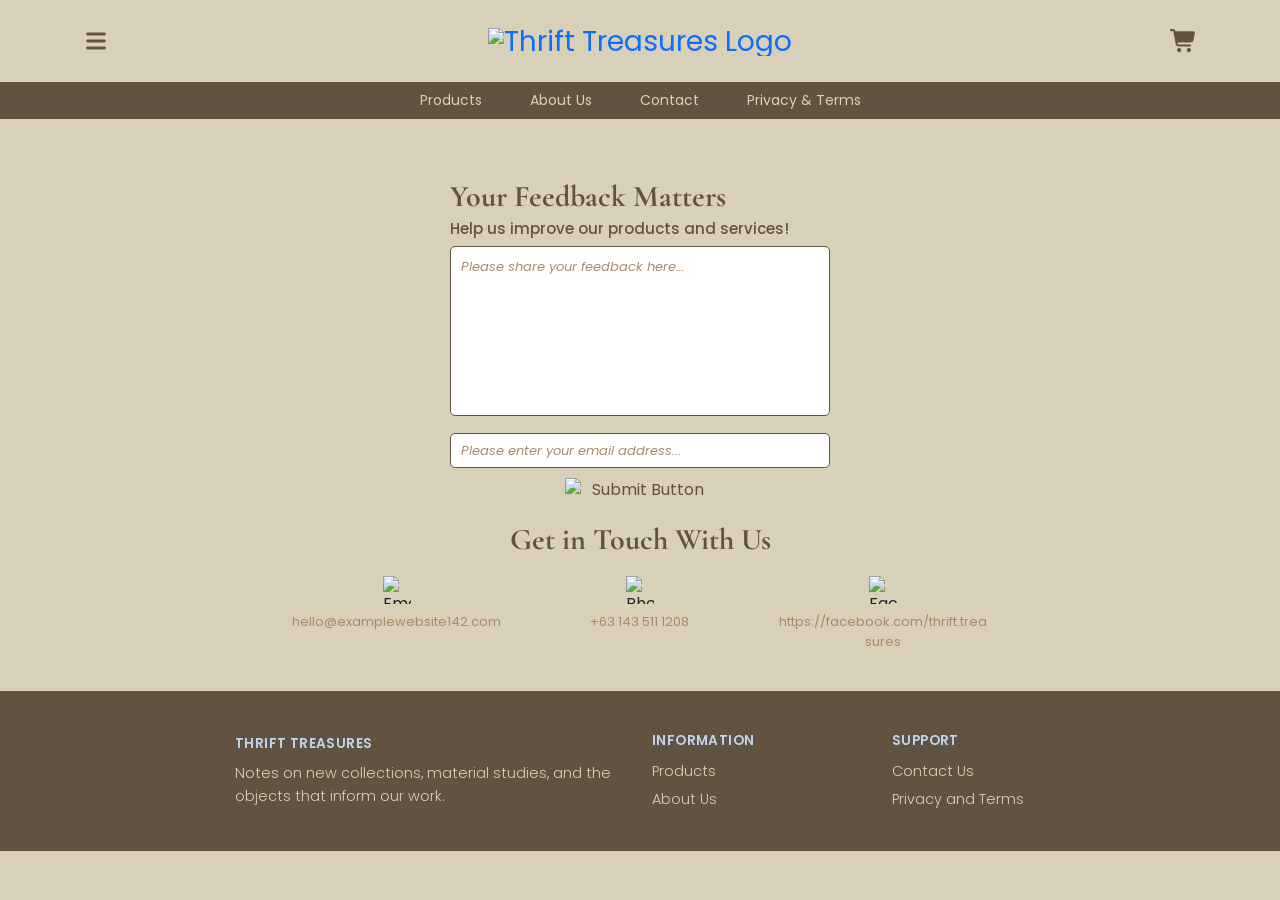
==== commit 0b3f7256: "Update contact.html" ====
--- a/contact.html
+++ b/contact.html
@@ -34,18 +34,14 @@
             </div>
         </div>
 
-        <nav class="navbar navbar-expand-md main-navbar" aria-label="Primary Navigation">
-            <div class="container justify-content-center">
-                <div class="collapse navbar-collapse justify-content-center show" id="mainNav">
-                    <ul class="navbar-nav gap-md-5 text-center">
-                        <li class="nav-item"><a class="nav-link" href="index.html#products">Products</a></li>
-                        <li class="nav-item"><a class="nav-link" href="index.html#about">About Us</a></li>
-                        <li class="nav-item"><a class="nav-link" href="contact.html">Contact</a></li>
-                        <li class="nav-item"><a class="nav-link" href="privacy.html">Privacy &amp; Terms</a></li>
-                    </ul>
-                </div>
-            </div>
-        </nav>
+       <nav class="bg-darkbrown py-2 collapse show" id="mainNav" aria-label="Primary Navigation">
+    <div class="container d-flex flex-wrap justify-content-center gap-4 gap-md-5 small">
+        <a href="index.html#products" class="text-decoration-none text-lightbrown">Products</a>
+        <a href="index.html#about" class="text-decoration-none text-lightbrown">About Us</a>
+        <a href="contact.html" class="text-decoration-none text-lightbrown">Contact</a>
+        <a href="privacy.html" class="text-decoration-none text-lightbrown">Privacy &amp; Terms</a>
+    </div>
+</nav>
     </header>
 
     <main>
